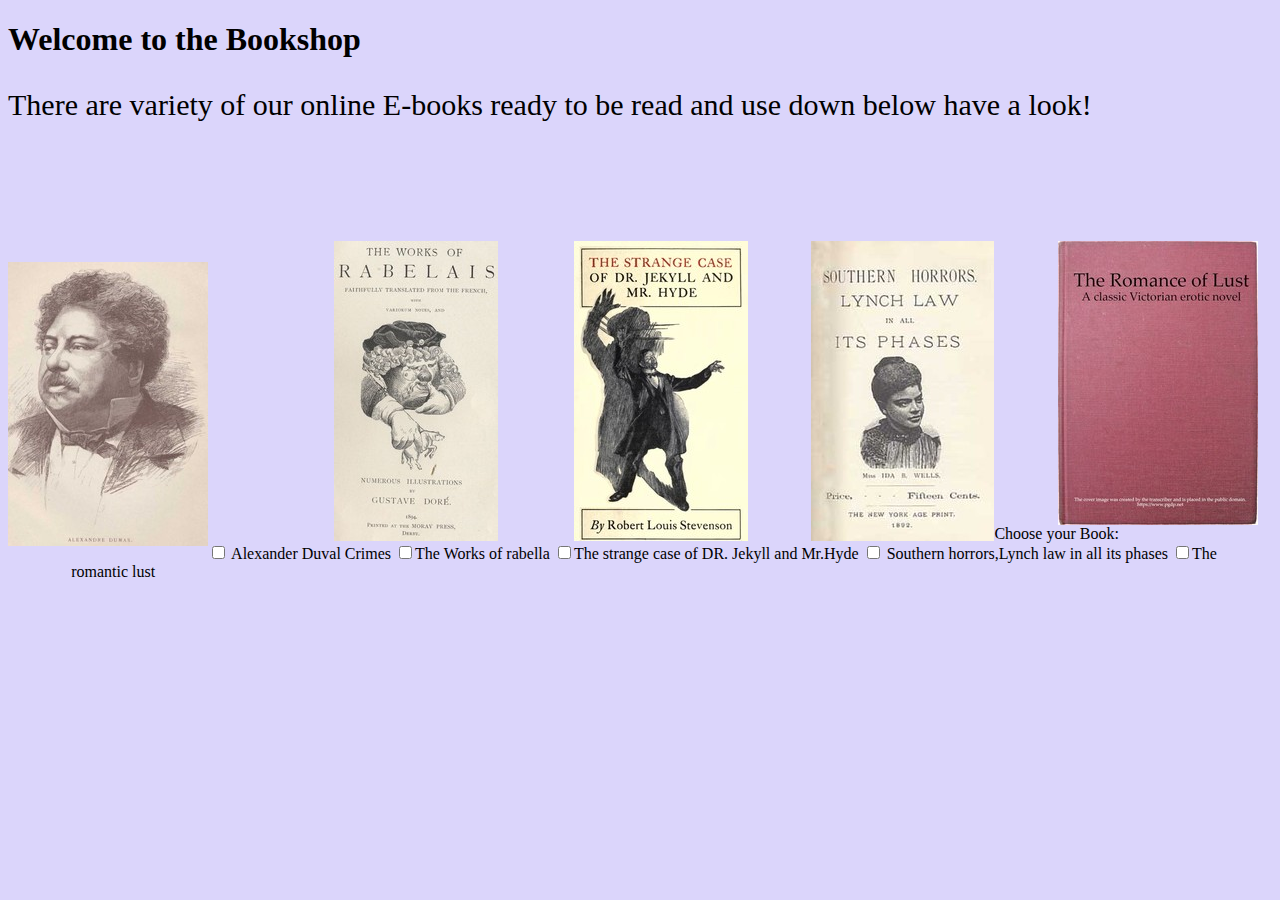
==== Books.html @ 0beb11dc "a" ====
<!DOCTYPE html>
<html lang="en" dir="ltr">
  <head>
    <meta charset="utf-8">
    <title>Bookshop</title>
      <link href="Stylesheets/Books.css" type="text/CSS" rel="Stylesheet">
  </head>
  <body>
<h1>Welcome to the Bookshop</h1>
<p class="lol">
  There are variety of our online E-books ready to be read and use down below
  have a look!
</p>
<img src="images/crime.jpg " align="left" class="photo"/>
<img src="images/fantasy.jpg " align="left" class="uty"/>
<img src="images/fiction.jpg " align="left" class="rty"/>
<img src="images/horror.jpg " align="left" class="pty"/>
<img src="images/classics.jpg " align="left" class="sty"/>
<form class="sty">
<p class="mon">Choose your Book: <br />
  <input class="cty" type="checkbox" name="Book"value="Book"/> Alexander Duval Crimes
  <input class="uty" type="checkbox" name="Book"value="Book" />The Works of rabella
  <input class="rty" type="checkbox" name="Book"value="Book" />The strange case of DR. Jekyll and Mr.Hyde
  <input class="pty"  type="checkbox" name="Book"value="Book"/> Southern horrors,Lynch law in all its phases
    <input class="sty"type="checkbox" name="Book"value="Book"/>The romantic lust
</p>
  </form>
  </body>
</html>
---- Stylesheets/Books.css ----
.photo{
padding-top: 110px;

}
.rot{
  padding-right: 60%;
}
.uty{
padding-top: 7%;
  padding-left: 10%;
}
.rty{
padding-top: 7%;
padding-left: 6%;
}
.pty{
  padding-left: 5%;
  padding-top:7%;
}
.sty
{
  padding-left: 5%;
  padding-top:7%;
}
body{
  background-color: #DBD5FB
}
.mon{
  text-align:left;
padding-top: 20%;
}
.lol{
  font-size: 30px;
}
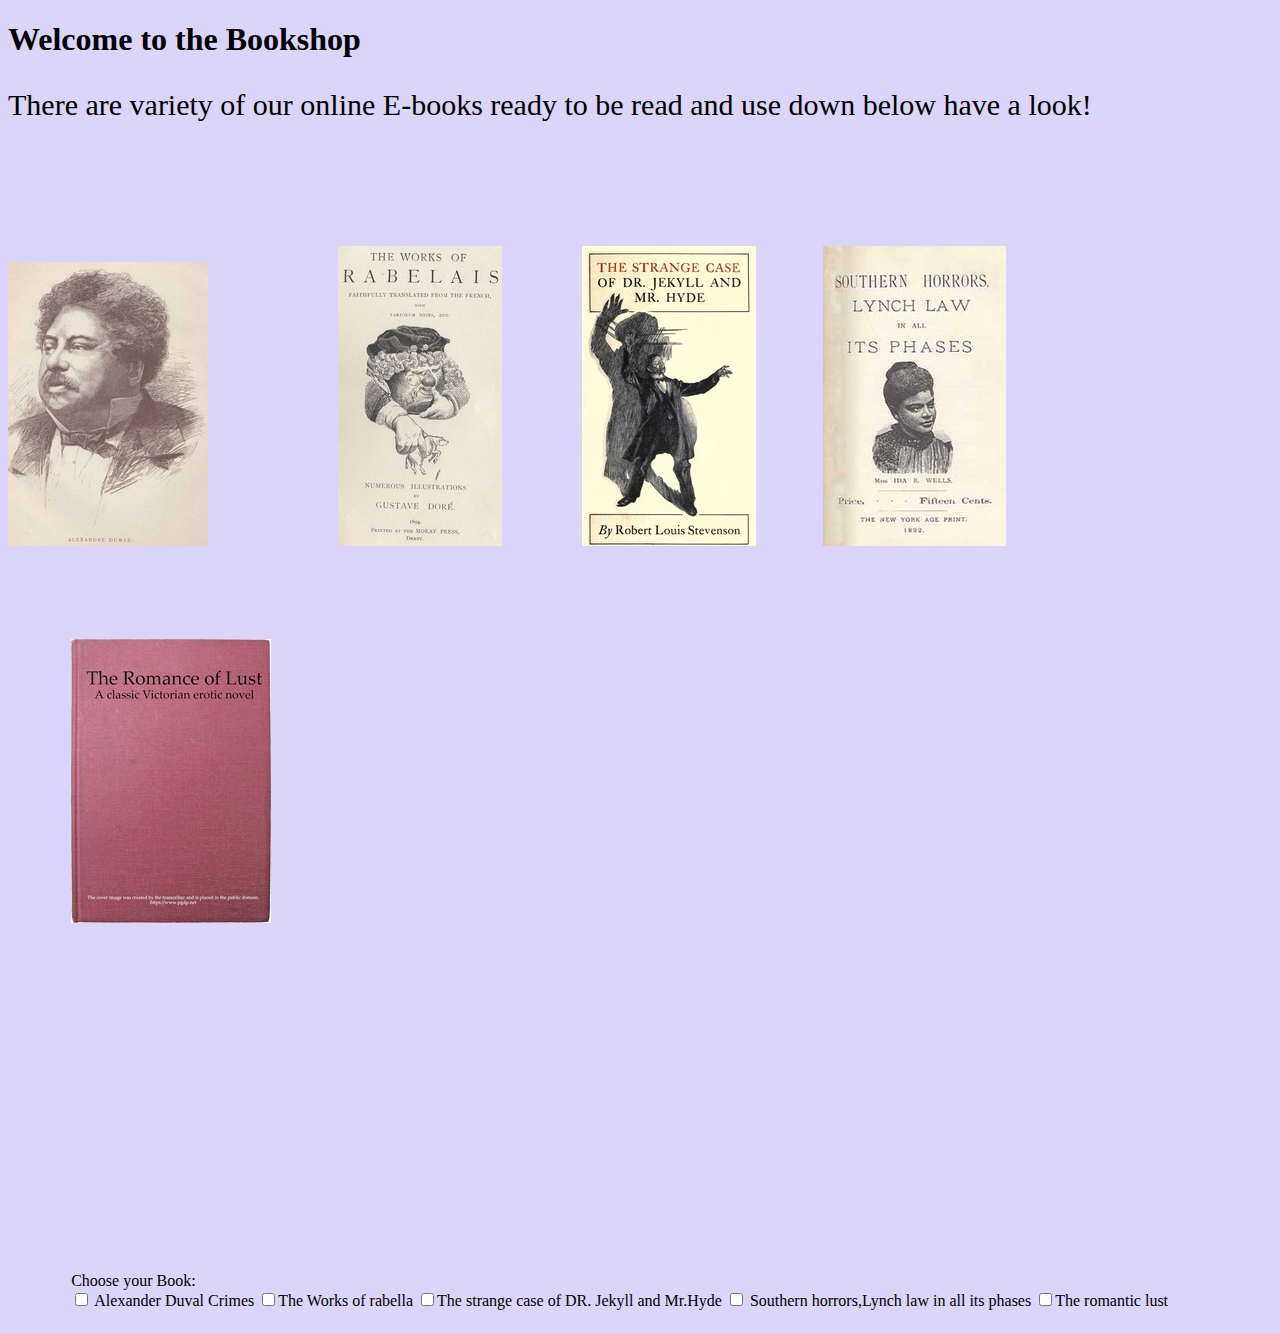
==== commit aa342042: "a" ====
--- a/Books.html
+++ b/Books.html
@@ -4,25 +4,24 @@
     <meta charset="utf-8">
     <title>Bookshop</title>
       <link href="Stylesheets/Books.css" type="text/CSS" rel="Stylesheet">
-  </head>
   <body>
 <h1>Welcome to the Bookshop</h1>
 <p class="lol">
   There are variety of our online E-books ready to be read and use down below
   have a look!
 </p>
-<img src="images/crime.jpg " align="left" class="photo"/>
-<img src="images/fantasy.jpg " align="left" class="uty"/>
-<img src="images/fiction.jpg " align="left" class="rty"/>
-<img src="images/horror.jpg " align="left" class="pty"/>
-<img src="images/classics.jpg " align="left" class="sty"/>
+<img src="images/crime.jpg "  class="photo" alt="crime">
+<img src="images/fantasy.jpg "  class="uty" alt="fantasy">
+<img src="images/fiction.jpg "  class="rty" alt="fiction">
+<img src="images/horror.jpg "  class="pty" alt="horror" >
+<img src="images/classics.jpg " class="sty" alt="classics">
 <form class="sty">
-<p class="mon">Choose your Book: <br />
-  <input class="cty" type="checkbox" name="Book"value="Book"/> Alexander Duval Crimes
-  <input class="uty" type="checkbox" name="Book"value="Book" />The Works of rabella
-  <input class="rty" type="checkbox" name="Book"value="Book" />The strange case of DR. Jekyll and Mr.Hyde
-  <input class="pty"  type="checkbox" name="Book"value="Book"/> Southern horrors,Lynch law in all its phases
-    <input class="sty"type="checkbox" name="Book"value="Book"/>The romantic lust
+<p class="mon">Choose your Book: <br >
+  <input class="cty" type="checkbox" name="Book" value="Book"> Alexander Duval Crimes
+  <input class="uty" type="checkbox" name="Book" value="Book" >The Works of rabella
+  <input class="rty" type="checkbox" name="Book" value="Book" >The strange case of DR. Jekyll and Mr.Hyde
+  <input class="pty"  type="checkbox" name="Book" value="Book"> Southern horrors,Lynch law in all its phases
+    <input class="sty" type="checkbox" name="Book" value="Book">The romantic lust
 </p>
   </form>
   </body>
--- a/Stylesheets/Books.css
+++ b/Stylesheets/Books.css
@@ -1,5 +1,6 @@
 .photo{
 padding-top: 110px;
+align-content: flex-start;
 
 }
 .rot{
@@ -8,19 +9,23 @@
 .uty{
 padding-top: 7%;
   padding-left: 10%;
+  align-content: flex-start;
 }
 .rty{
 padding-top: 7%;
 padding-left: 6%;
+align-content: flex-start;
 }
 .pty{
   padding-left: 5%;
   padding-top:7%;
+  align-content: flex-start;
 }
 .sty
 {
   padding-left: 5%;
   padding-top:7%;
+  align-content: flex-start;
 }
 body{
   background-color: #DBD5FB
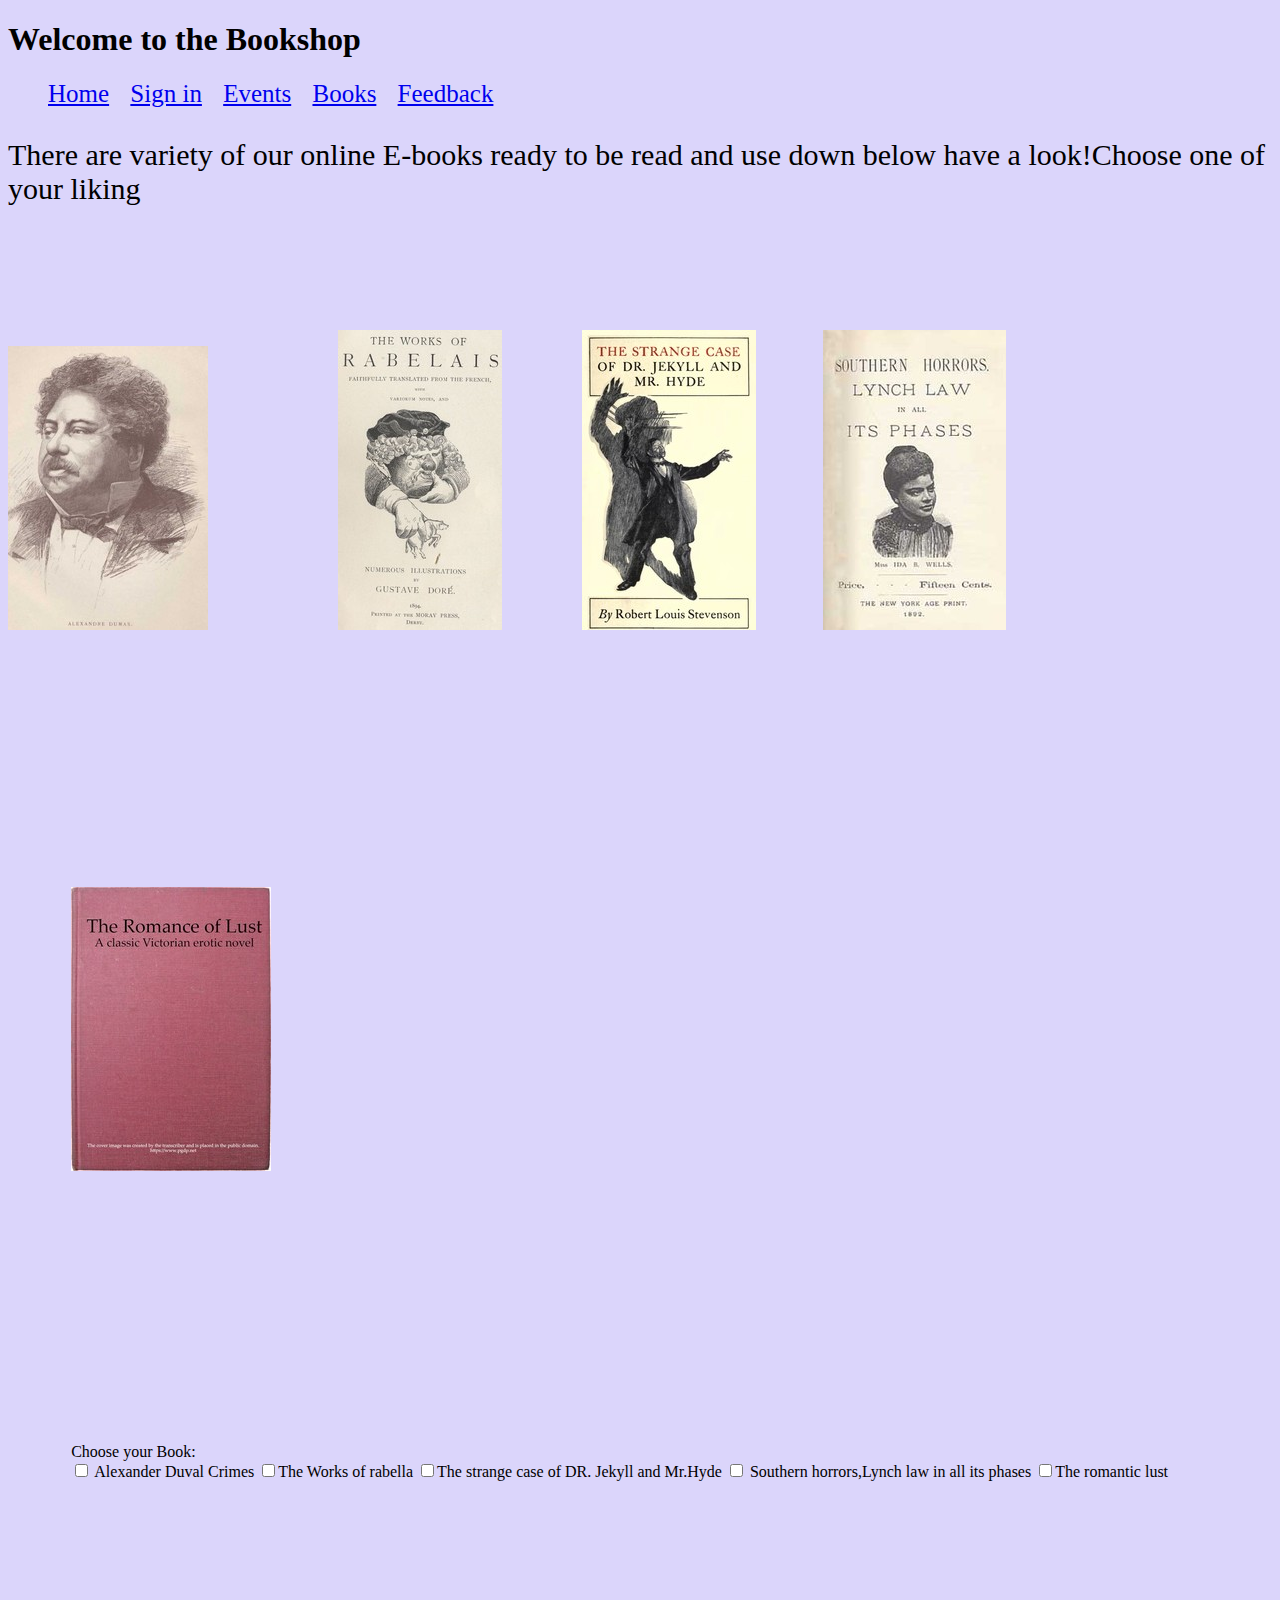
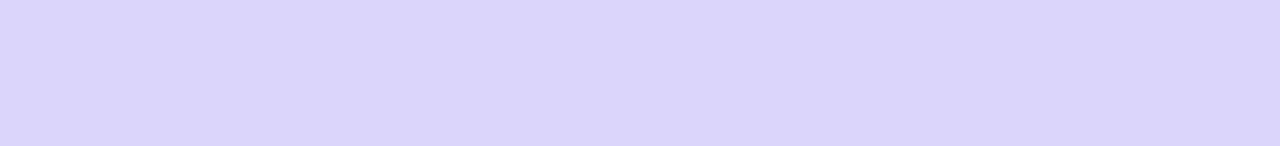
==== commit 2be3c6e6: "aaaa" ====
--- a/Books.html
+++ b/Books.html
@@ -6,9 +6,30 @@
       <link href="Stylesheets/Books.css" type="text/CSS" rel="Stylesheet">
   <body>
 <h1>Welcome to the Bookshop</h1>
+<ul>
+  <li>
+          <a href="index.html">Home</a>
+  </li>
+  <li>
+          <a href="Signin.html">Sign in</a>
+  </li>
+
+  <li>
+        <a href="Events.html">Events</a>
+
+</li>
+<li>
+
+        <a href="Books.html">Books</a>
+
+</li>
+<li>
+  <a href= "Feedback.html">Feedback</a>
+</li>
+</ul>
 <p class="lol">
   There are variety of our online E-books ready to be read and use down below
-  have a look!
+  have a look!Choose one of your liking
 </p>
 <img src="images/crime.jpg "  class="photo" alt="crime">
 <img src="images/fantasy.jpg "  class="uty" alt="fantasy">
@@ -17,11 +38,11 @@
 <img src="images/classics.jpg " class="sty" alt="classics">
 <form class="sty">
 <p class="mon">Choose your Book: <br >
-  <input class="cty" type="checkbox" name="Book" value="Book"> Alexander Duval Crimes
-  <input class="uty" type="checkbox" name="Book" value="Book" >The Works of rabella
-  <input class="rty" type="checkbox" name="Book" value="Book" >The strange case of DR. Jekyll and Mr.Hyde
-  <input class="pty"  type="checkbox" name="Book" value="Book"> Southern horrors,Lynch law in all its phases
-    <input class="sty" type="checkbox" name="Book" value="Book">The romantic lust
+  <input  type="checkbox" name="Book" value="Book"> Alexander Duval Crimes
+  <input  type="checkbox" name="Book" value="Book" >The Works of rabella
+  <input  type="checkbox" name="Book" value="Book" >The strange case of DR. Jekyll and Mr.Hyde
+  <input   type="checkbox" name="Book" value="Book"> Southern horrors,Lynch law in all its phases
+    <input  type="checkbox" name="Book" value="Book">The romantic lust
 </p>
   </form>
   </body>
--- a/Stylesheets/Books.css
+++ b/Stylesheets/Books.css
@@ -1,3 +1,8 @@
+li
+{
+  display: inline;
+margin-right: 15px;
+font-size: 25px;}
 .photo{
 padding-top: 110px;
 align-content: flex-start;
@@ -24,15 +29,16 @@
 .sty
 {
   padding-left: 5%;
-  padding-top:7%;
+padding-top: 20%;
   align-content: flex-start;
 }
 body{
   background-color: #DBD5FB
 }
 .mon{
+  padding-bottom: 20%;
   text-align:left;
-padding-top: 20%;
+
 }
 .lol{
   font-size: 30px;
